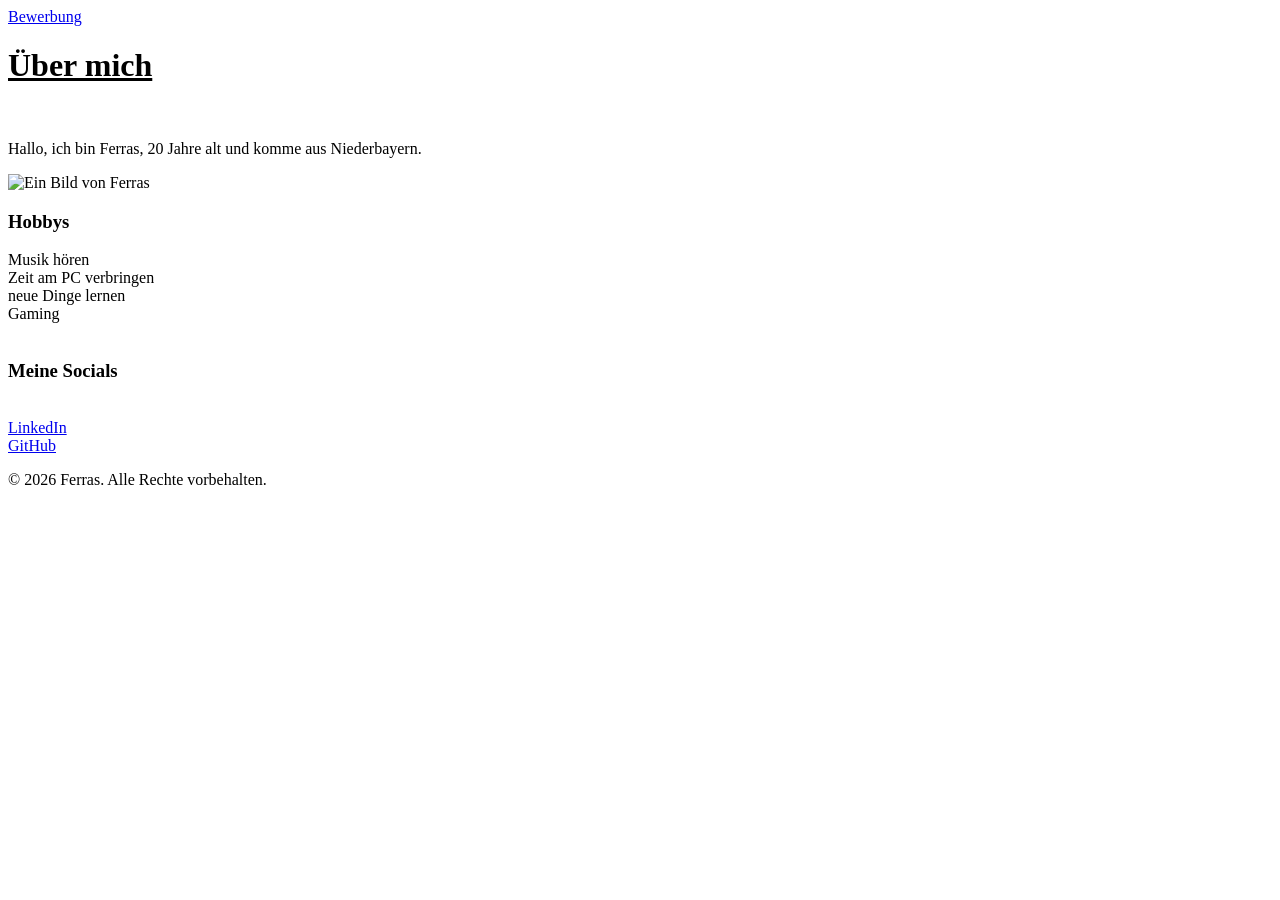
==== index.html @ f2edea76 "Add files via upload" ====
<!DOCTYPE html>

<html>
<head>
    <meta charset="UTF-8">
    <meta name="viewport" content="width=device-width, initial-scale=1.0">
    <title>Profil von Ferras</title>
    </head>


<body>
    <a href="bewerbung22.html" target="_blank">Bewerbung</a>

<h1><u>Über mich</u></h1>
    
    <br>
    <p>Hallo, ich bin Ferras, 20 Jahre alt und komme aus Niederbayern. </p>
        <img src="ferras.jpg" alt="Ein Bild von Ferras" width="150">
        <br>
<h3> Hobbys </h3>
 Musik hören <br>
Zeit am PC verbringen <br>
neue Dinge lernen <br>
Gaming <br>



<br> <h3>Meine Socials</h3> <br>
<a href="https://www.linkedin.com/in/ferras-amin-35a4863b3/" target="_blank">LinkedIn</a>
<br>
<a href="https://github.com/fxrras" target="_blank">GitHub</a>
<footer>
    <p>© 2026 Ferras. Alle Rechte vorbehalten.</p>
</footer>
</body>

</html>
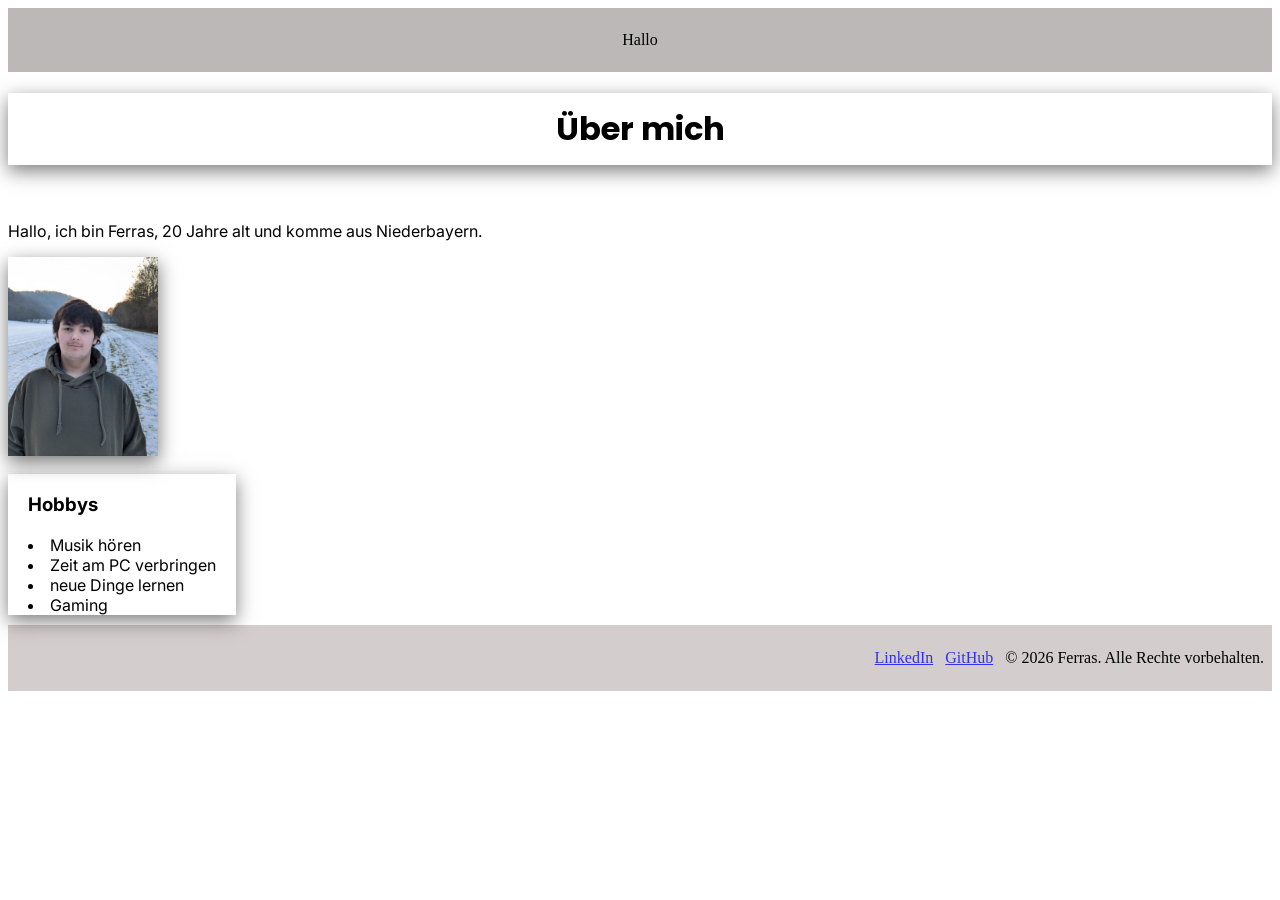
==== commit 8604d2c0: "Add files via upload" ====
--- a/index.html
+++ b/index.html
@@ -1,36 +1,55 @@
 <!DOCTYPE html>
-
 <html>
 <head>
+    <link rel="stylesheet" href="style.css">
     <meta charset="UTF-8">
     <meta name="viewport" content="width=device-width, initial-scale=1.0">
     <title>Profil von Ferras</title>
+    <link rel="preconnect" href="https://fonts.googleapis.com">
+    <link rel="preconnect" href="https://fonts.gstatic.com" crossorigin>
+    <link href="https://fonts.googleapis.com/css2?family=Inter:wght@400;600;700&family=Poppins:wght@400;600;700&display=swap" rel="stylesheet">
+
     </head>
+ 
+   
 
 
 <body>
-    <a href="bewerbung22.html" target="_blank">Bewerbung</a>
 
-<h1><u>Über mich</u></h1>
+    <header class="header">
+        <p class="p">Hallo</p>
+        <a class="bewerbung" href="bewerbung22.html" target="_blank">Bewerbung</a>
+    </header>
+
+<h1 class="main-headline">Über mich</h1>
     
     <br>
-    <p>Hallo, ich bin Ferras, 20 Jahre alt und komme aus Niederbayern. </p>
-        <img src="ferras.jpg" alt="Ein Bild von Ferras" width="150">
+    <p class="vorstellung">Hallo, ich bin Ferras, 20 Jahre alt und komme aus Niederbayern.</p>
+
+    <div class="bild-rechts">
+        <img class="ferras" src="ferras.jpg" alt="Ein Bild von Ferras" width="150">
+    </div>
         <br>
-<h3> Hobbys </h3>
- Musik hören <br>
-Zeit am PC verbringen <br>
-neue Dinge lernen <br>
-Gaming <br>
+
+<div class="hobbys">
+        <h3> Hobbys </h3>
+
+<li>Musik hören</li>
+<li>Zeit am PC verbringen </li>
+<li>neue Dinge lernen </li>
+<li>Gaming</li>
+</div>
 
 
 
-<br> <h3>Meine Socials</h3> <br>
-<a href="https://www.linkedin.com/in/ferras-amin-35a4863b3/" target="_blank">LinkedIn</a>
-<br>
-<a href="https://github.com/fxrras" target="_blank">GitHub</a>
-<footer>
-    <p>© 2026 Ferras. Alle Rechte vorbehalten.</p>
+
+
+<br> 
+<footer class="footer">
+<a class="socials" href="https://www.linkedin.com/in/ferras-amin-35a4863b3/" target="_blank">LinkedIn</a>
+
+<a class="socials" href="https://github.com/fxrras" target="_blank">GitHub</a>
+ <p>© 2026 Ferras. Alle Rechte vorbehalten.</p>
 </footer>
 </body>
 
--- a/style.css
+++ b/style.css
@@ -0,0 +1,116 @@
+.bewerbung{color: black;
+display: none;
+}
+        .bewerbung:hover{color: red;}
+
+    
+            a{color:rgb(50, 50, 231)}
+            a:hover{color:rgb(0, 187, 255)}
+
+            .socials{
+                margin-right: 12px
+            }
+.footer
+{
+    background-color: rgb(211, 205, 205);
+    padding: 8px;
+    display: flex;
+    flex-direction: row;
+    align-items:center;
+    justify-content:flex-end;
+    margin-top: 10px
+}
+
+.header
+{
+    background-color:rgb(189, 184, 184);
+    padding: 12px;
+    display:flex;
+    flex-direction: row;
+    align-items:center;
+    justify-content:center;
+}
+
+    .p {margin:11px}
+
+.bild-rechts {
+    display: flex;
+}
+
+.ferras
+{
+    display: block;
+    box-shadow:0 6px 18px rgba(0, 0, 0, 0.55);
+}
+
+.hobbys
+{
+    display:inline-block;
+    box-shadow:0 6px 18px rgb(20, 19, 19, 0.55);
+    padding:0px 20px;
+    font-family:"Inter", sans-serif;
+}
+
+.login
+{   
+    background-color: rgb(255, 255, 255);
+    box-shadow:0 6px 18px rgb(20, 19, 19, 0.55);
+    padding: 220px;
+}
+
+.login-body
+{
+  margin: 0;
+  min-height: 100vh;
+  display: flex;
+  justify-content: center; /* horizontal */
+  align-items: center; 
+}
+
+.login input
+{
+    width: 170px;
+    padding: 14px;
+}
+
+.login button
+{
+    width: 100px;
+    padding: 14px;
+    border: 2px;
+}
+
+.login a
+{
+    text-decoration: none;
+    color: black;  
+}
+
+.main-headline
+{
+    display: flex;
+    justify-content: center;
+    box-shadow:0 6px 18px rgb(20, 19, 19, 0.55);
+    padding: 12px;
+    font-family: "poppins", sans-serif;
+}
+.vorstellung
+{
+    font-family:"Inter", sans-serif;
+}
+
+.weiter-btn {
+  display: inline-block;
+  padding: 12px 18px;
+  background-color: #ffffff;
+  color: white;
+  text-decoration: none;
+  border-radius: 10px;
+  font-weight: 600;
+  border: 1px solid black;
+  font-family: Inter, sans-serif;
+}
+
+.weiter-btn:hover {
+  background-color: #afc4e2;
+}
